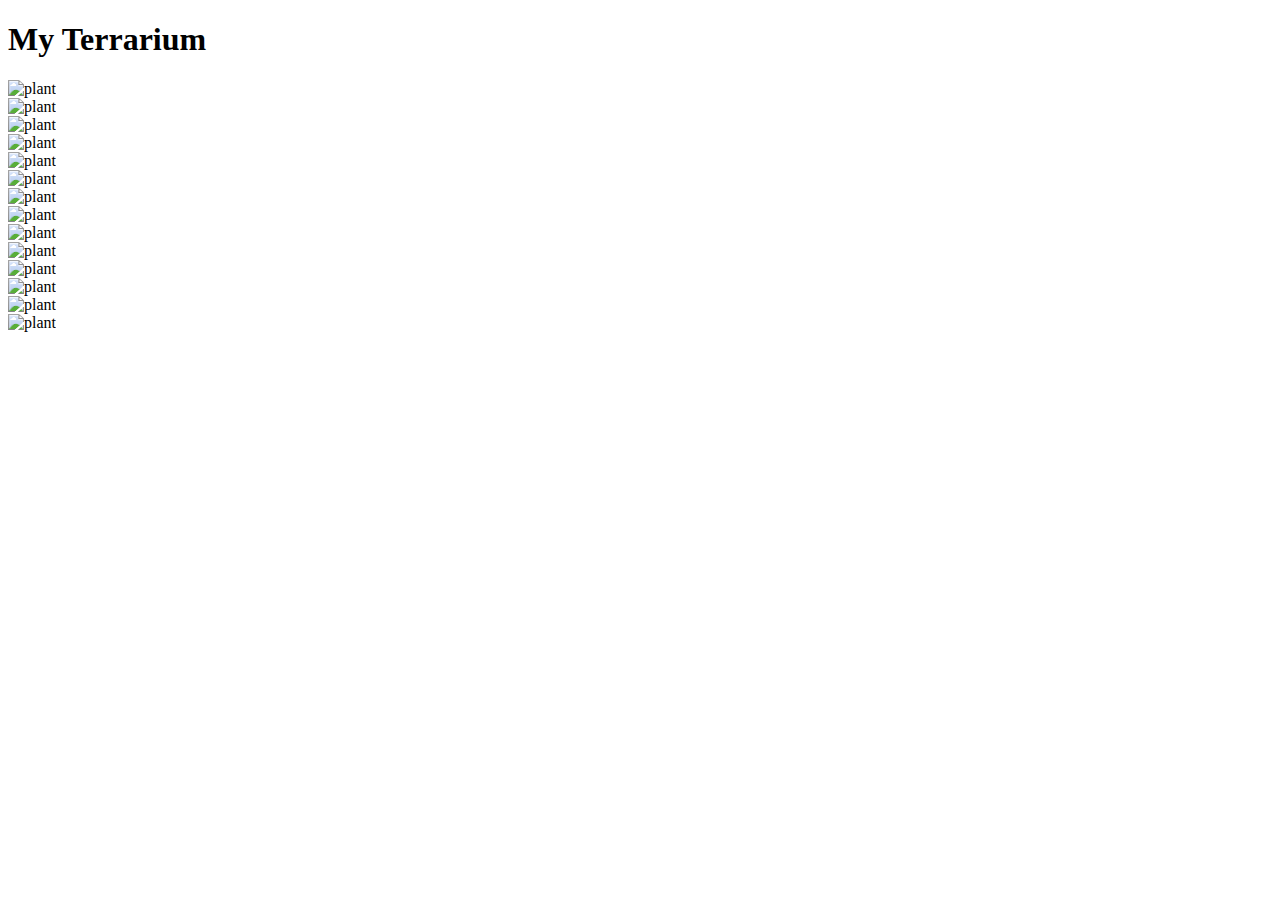
==== index.html @ 97aafc60 "Create terrarium structure" ====
<!DOCTYPE html>
<html lang="en">
<head>
    <title>Welcome to my Virtual Terrarium</title>
    <meta charset="UTF-8">
    <meta http-equiv="X-UA-Compatible" content="IE=edge">
    <meta name="viewport" content="width=device-width, initial-scale=1.0">
    <title>Document</title>
</head>
<body>
    <h1>My Terrarium</h1>
    <div id="page">
        <div id="left-container" class="container">
            <div class="plant-holder">
                <img class="plant" alt="plant" id="plant1" src="./images/plant1.png" />
            </div>
            <div class="plant-holder">
                <img class="plant" alt="plant" id="plant2" src="./images/plant2.png" />
            </div>
            <div class="plant-holder">
                <img class="plant" alt="plant" id="plant3" src="./images/plant3.png" />
            </div>
            <div class="plant-holder">
                <img class="plant" alt="plant" id="plant4" src="./images/plant4.png" />
            </div>
            <div class="plant-holder">
                <img class="plant" alt="plant" id="plant5" src="./images/plant5.png" />
            </div>
            <div class="plant-holder">
                <img class="plant" alt="plant" id="plant6" src="./images/plant6.png" />
            </div>
            <div class="plant-holder">
                <img class="plant" alt="plant" id="plant7" src="./images/plant7.png" />
            </div>
        </div>
        <div id="right-container" class="container">
            <div class="plant-holder">
                <img class="plant" alt="plant" id="plant8" src="./images/plant8.png" />
            </div>
            <div class="plant-holder">
                <img class="plant" alt="plant" id="plant9" src="./images/plant9.png" />
            </div>
            <div class="plant-holder">
                <img class="plant" alt="plant" id="plant10" src="./images/plant10.png" />
            </div>
            <div class="plant-holder">
                <img class="plant" alt="plant" id="plant11" src="./images/plant11.png" />
            </div>
            <div class="plant-holder">
                <img class="plant" alt="plant" id="plant12" src="./images/plant12.png" />
            </div>
            <div class="plant-holder">
                <img class="plant" alt="plant" id="plant13" src="./images/plant13.png" />
            </div>
            <div class="plant-holder">
                <img class="plant" alt="plant" id="plant14" src="./images/plant14.png" />
            </div>
        </div>
        <div id="terrarium">
            <div class="jar-top"></div>
            <div class="jar-walls">
                <div class="jar-glossy-long"></div>
                <div class="jar-glossy-short"></div>
            </div>
            <div class="dirt"></div>
            <div class="jar-bottom"></div>
        </div>
    </div>
</body>
</html>
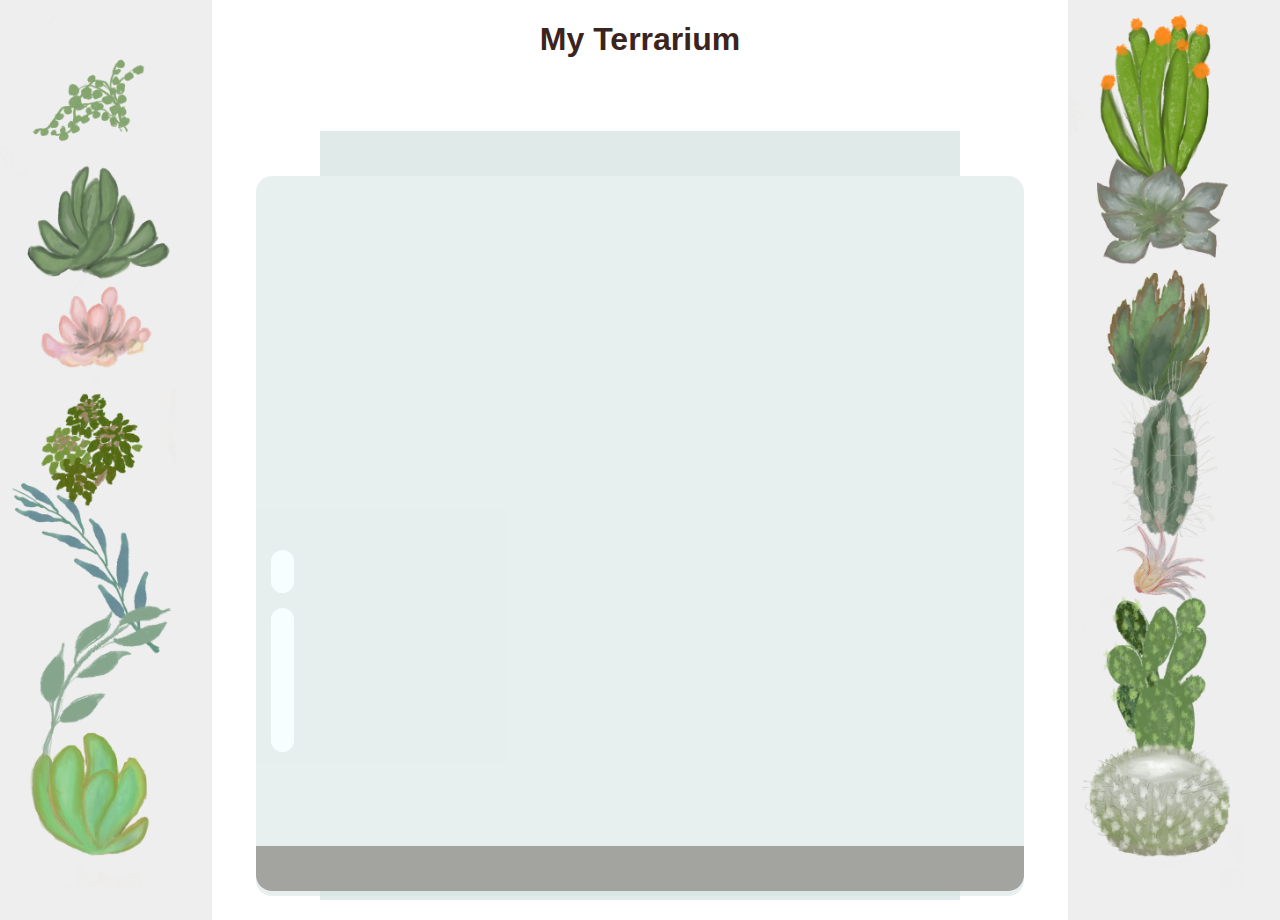
==== commit abee020a: "Add drag and drop function in js" ====
--- a/index.html
+++ b/index.html
@@ -5,7 +5,8 @@
     <meta charset="UTF-8">
     <meta http-equiv="X-UA-Compatible" content="IE=edge">
     <meta name="viewport" content="width=device-width, initial-scale=1.0">
-    <title>Document</title>
+    <link rel="stylesheet" href="./style.css" />
+    <script src="./script.js" defer></script>
 </head>
 <body>
     <h1>My Terrarium</h1>
--- a/style.css
+++ b/style.css
@@ -0,0 +1,103 @@
+body {
+	font-family: helvetica, arial, sans-serif;
+}
+
+h1 {
+	color: #3a241d;
+	text-align: center;
+}
+
+#left-container {
+	left: 0px;
+}
+
+#right-container {
+	right: 0px;
+}
+
+.container {
+    background-color: #eee;
+	width: 15%;
+	top: 0px;
+	position: absolute;
+	height: 100%;
+	padding: 10px;
+}
+
+.plant-holder {
+	position: relative;
+	height: 13%;
+	left: -10px;
+}
+
+.plant {
+	position: absolute;
+	max-width: 150%;
+	max-height: 150%;
+	z-index: 2;
+}
+
+.jar-walls {
+	height: 80%;
+	width: 60%;
+	background: #d1e1df;
+	border-radius: 1rem;
+	position: absolute;
+	bottom: 0.5%;
+	left: 20%;
+	opacity: 0.5;
+	z-index: 1;
+}
+
+.jar-top {
+	width: 50%;
+	height: 5%;
+	background: #d1e1df;
+	position: absolute;
+	bottom: 80.5%;
+	left: 25%;
+	opacity: 0.7;
+	z-index: 1;
+}
+
+.jar-bottom {
+	width: 50%;
+	height: 1%;
+	background: #d1e1df;
+	position: absolute;
+	bottom: 0%;
+	left: 25%;
+	opacity: 0.7;
+}
+
+.dirt {
+	width: 60%;
+	height: 5%;
+	background: #3a241d;
+	position: absolute;
+	border-radius: 0 0 1rem 1rem;
+	bottom: 1%;
+	left: 20%;
+	opacity: 0.7;
+	z-index: -1;
+}
+
+.jar-glossy-long {
+	position: relative;
+	top: 60%;
+	left: 2%;
+	width: 3%;
+	height: 20%;
+	border-radius: 2vw;
+	background-color: #EEFEFF;
+}
+
+.jar-glossy-short {
+	position: relative;
+	top: 32%;
+	left: 2%;
+	width: 3%;
+	height: 6%;
+	border-radius: 2vw;
+	background-color: #EEFEFF;
+}